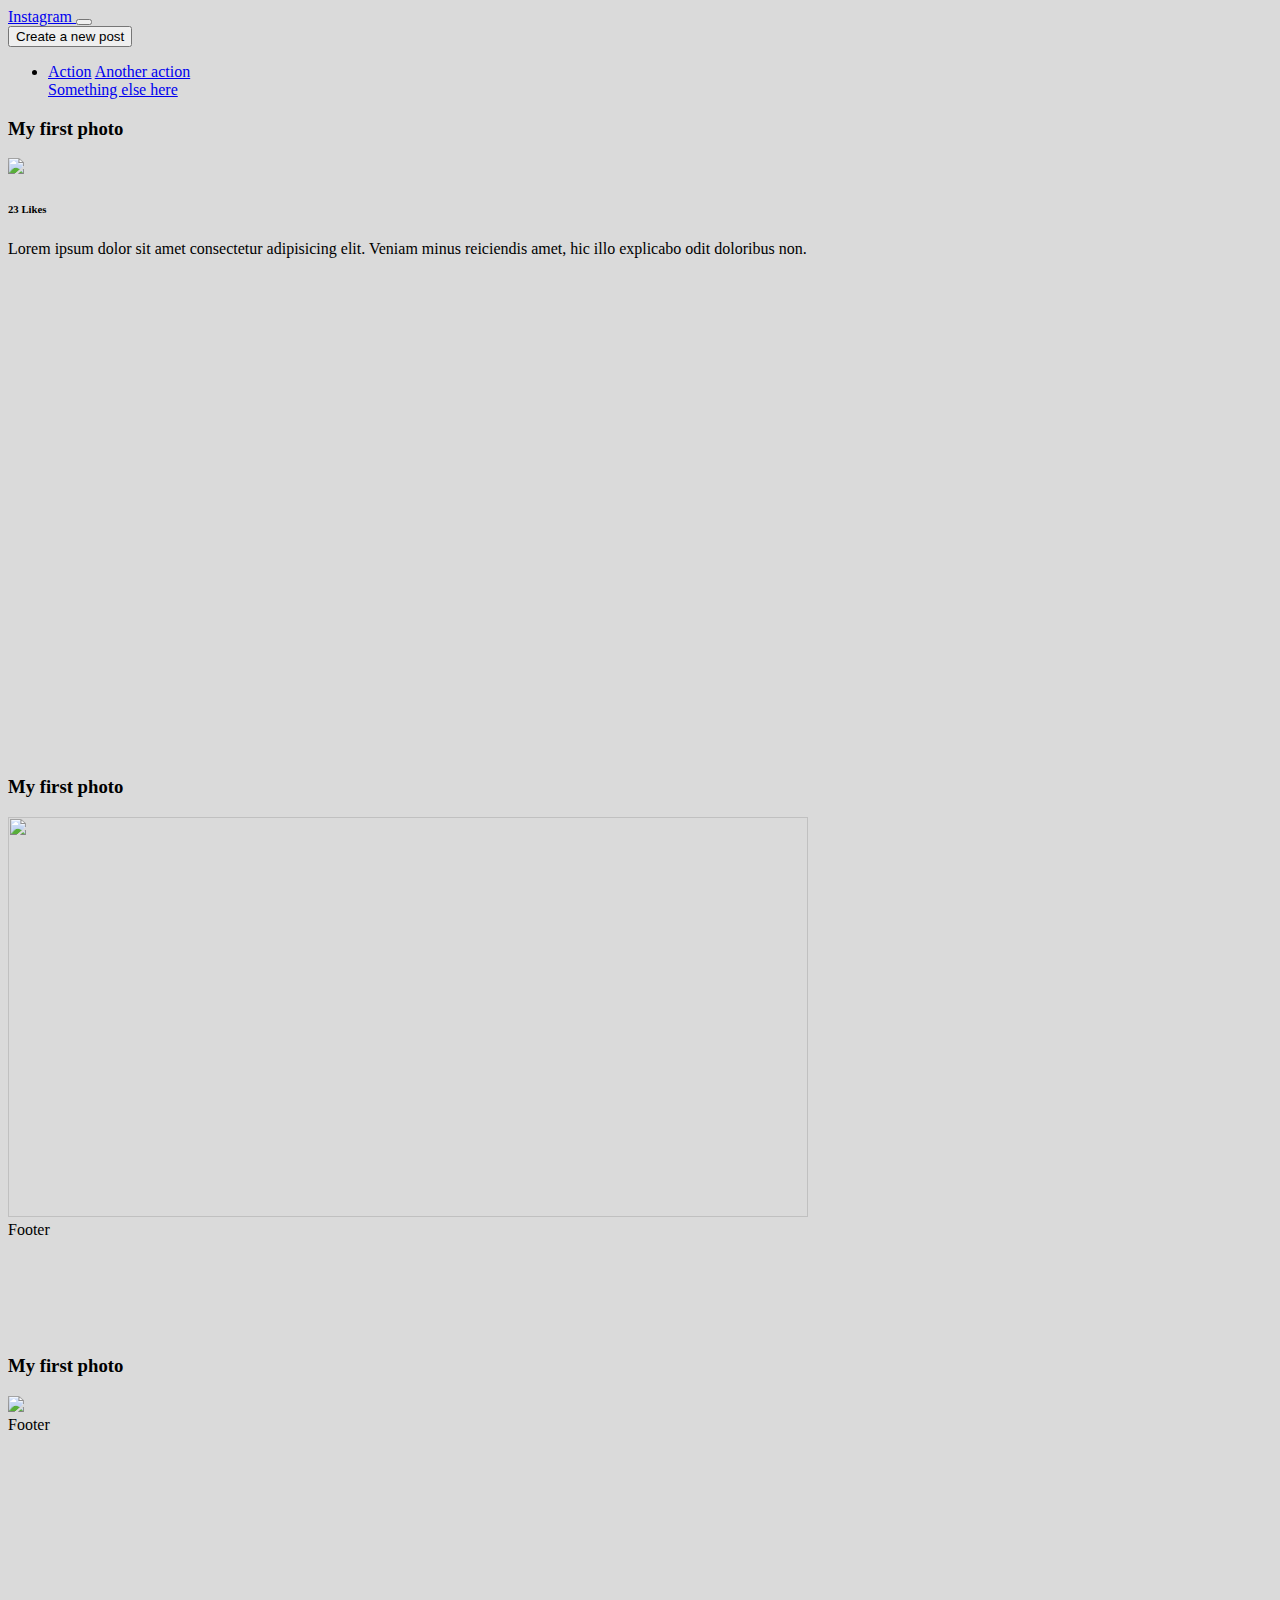
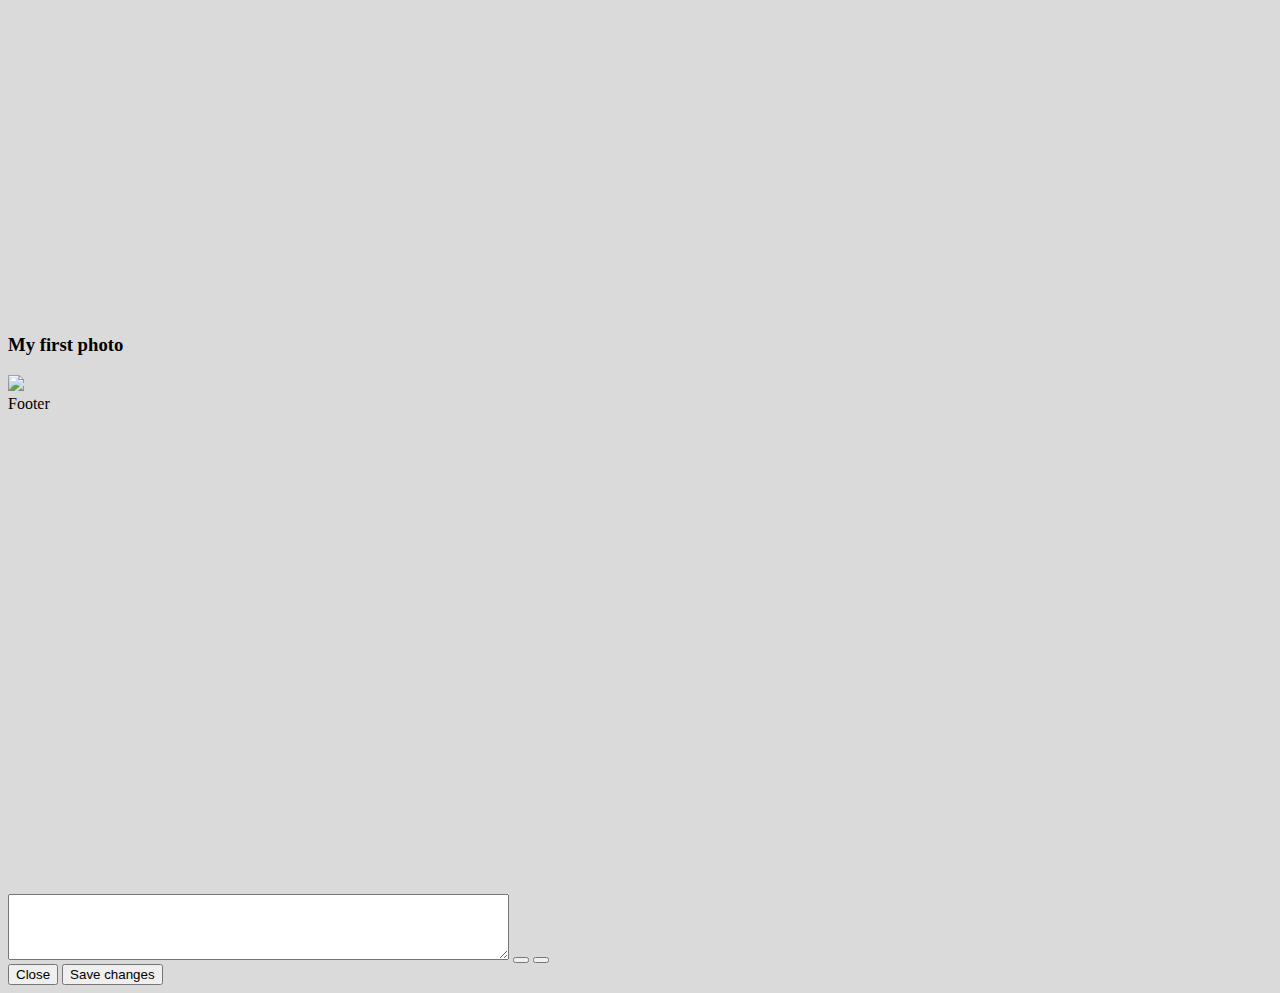
==== index2.html @ 8cc17554 "subida github" ====
<!DOCTYPE html>
<html lang="en">

<head>
    <meta charset="UTF-8">
    <meta name="viewport" content="width=device-width, initial-scale=1.0">
    <link rel="stylesheet" href="https://cdn.jsdelivr.net/npm/bootstrap@4.6.0/dist/css/bootstrap.min.css"
        integrity="sha384-B0vP5xmATw1+K9KRQjQERJvTumQW0nPEzvF6L/Z6nronJ3oUOFUFpCjEUQouq2+l" crossorigin="anonymous">
    <link rel="stylesheet" href="https://cdnjs.cloudflare.com/ajax/libs/font-awesome/5.15.3/css/all.min.css"
        integrity="sha512-iBBXm8fW90+nuLcSKlbmrPcLa0OT92xO1BIsZ+ywDWZCvqsWgccV3gFoRBv0z+8dLJgyAHIhR35VZc2oM/gI1w=="
        crossorigin="anonymous" />
    <link rel="stylesheet" href="style.css">
    <title>The Instagram Photo Feed (with Bootstrap)</title>
</head>

<body style="background-color: #DADADA;">
    <nav class="navbar navbar-expand-lg navbar-light bg-light sticky-top">
        <a class="navbar-brand" href="#">
            <i class="fab fa-instagram"></i> Instagram
        </a>
        <button class="navbar-toggler" type="button" data-toggle="collapse" data-target="#navbarSupportedContent"
            aria-controls="navbarSupportedContent" aria-expanded="false" aria-label="Toggle navigation">
            <span class="navbar-toggler-icon"></span>
        </button>

        <div class="collapse navbar-collapse" id="navbarSupportedContent">
            <form class="form-inline my-2 my-lg-0 ml-auto">
                <button class="btn btn-success my-2 my-sm-0" type="button" data-toggle="modal"
                    data-target="#newpost">Create a new post</button>
            </form>
            <ul class="navbar-nav">
                <li class="nav-item dropdown">
                    <a class="nav-link dropdown-toggle" href="#" id="navbarDropdown" role="button"
                        data-toggle="dropdown" aria-haspopup="true" aria-expanded="false">
                        <i class="fas fa-cog"></i>
                    </a>
                    <div class="dropdown-menu dropdown-menu-right" aria-labelledby="navbarDropdown">
                        <a class="dropdown-item" href="#">Action</a>
                        <a class="dropdown-item" href="#">Another action</a>
                        <div class="dropdown-divider"></div>
                        <a class="dropdown-item" href="#">Something else here</a>
                    </div>
                </li>
            </ul>
        </div>
    </nav>

    <div class="container-fluid bg-light py-2">
        <div class="row">
            <div class="col-md-12 mx-2 justify-content-center">
                <a class="btn btn-secondary btn-sm px-auto" href="./index.html">
                    <i class="fas fa-th"></i>
                </a>
                <a class="btn btn-secondary btn-sm px-auto" href="./index2.html">
                    <i class="fas fa-bars"></i>
                </a>
            </div>
        </div>
    </div>


    <div class="container">
        <div class="card border-success mx-auto my-5" style="max-width: 50rem; height: 40rem;">
            <div class="card-header bg-transparent border-success">
                <h3>My first photo</h3>
            </div>
            <div>
                <img src="https://ichef.bbci.co.uk/news/640/cpsprodpb/10E9B/production/_109757296_gettyimages-1128004359.jpg" style="max-width: 50rem; height: 25rem;">
            </div>
            <div class="card-footer bg-transparent border-success">
                <h6>23 Likes</h6>
                <p>Lorem ipsum dolor sit amet consectetur adipisicing elit. Veniam minus reiciendis amet, hic illo explicabo odit doloribus non.</p>
                <i class="far fa-heart"></i>
            </div>
        </div>
        
        <div class="card border-success mx-auto my-5" style="max-width: 50rem; height: 35rem;">
            <div class="card-header bg-transparent border-success">
                <h3>My first photo</h3>
            </div>
            <div>
                <img src="https://hvnachomenes.com/wp-content/uploads/2020/05/perrita-embarazada.jpg" style="width: 50rem; height: 25rem;">
            </div>
            <div class="card-footer bg-transparent border-success">Footer</div>
        </div>

        <div class="card border-success mx-auto my-5" style="max-width: 50rem; height: 35rem;">
            <div class="card-header bg-transparent border-success">
                <h3>My first photo</h3>
            </div>
            <div>
                <img src="https://hvnachomenes.com/wp-content/uploads/2020/05/perrita-embarazada.jpg" style="max-width: 50rem; height: 25rem;">
            </div>
            <div class="card-footer bg-transparent border-success">Footer</div>
        </div>

        <div class="card border-success mx-auto my-5" style="max-width: 50rem; height: 35rem;">
            <div class="card-header bg-transparent border-success">
                <h3>My first photo</h3>
            </div>
            <div>
                <img src="https://hvnachomenes.com/wp-content/uploads/2020/05/perrita-embarazada.jpg" style="max-width: 50rem; height: 25rem;">

            </div>
            <div class="card-footer bg-transparent border-success">Footer</div>
        </div>

    </div>










    <div class="modal fade" tabindex="-1" id="newpost">
        <div class="modal-dialog">
            <div class="modal-content">
                <div class="modal-body">
                    <textarea cols="60" rows="4" class="font-control"></textarea>
                    <button class="btn btn-light btn-sm">
                        <i class="fas fa-camera"></i>
                    </button>
                    <button class="btn btn-light btn-sm">
                        <i class="fas fa-map-marker-alt"></i>
                    </button>
                </div>
                <div class="modal-footer">
                    <button type="button" class="btn btn-secondary" data-dismiss="modal">Close</button>
                    <button type="button" class="btn btn-primary">Save changes</button>
                </div>
            </div>
        </div>
    </div>
    <script src="https://code.jquery.com/jquery-3.5.1.slim.min.js"
        integrity="sha384-DfXdz2htPH0lsSSs5nCTpuj/zy4C+OGpamoFVy38MVBnE+IbbVYUew+OrCXaRkfj"
        crossorigin="anonymous"></script>
    <script src="https://cdn.jsdelivr.net/npm/bootstrap@4.6.0/dist/js/bootstrap.bundle.min.js"
        integrity="sha384-Piv4xVNRyMGpqkS2by6br4gNJ7DXjqk09RmUpJ8jgGtD7zP9yug3goQfGII0yAns"
        crossorigin="anonymous"></script>
</body>

</html>
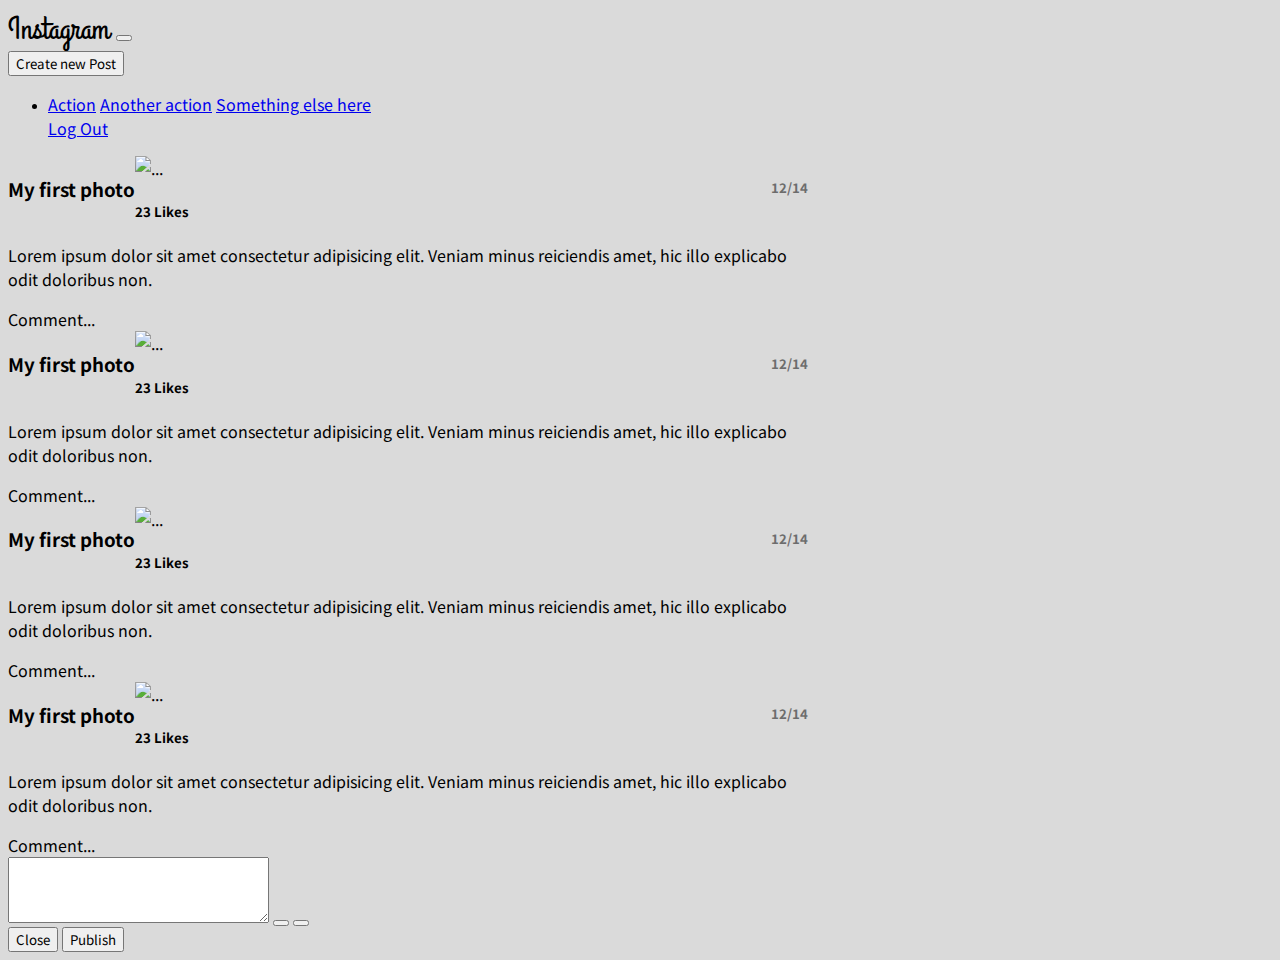
==== commit 3f6fed10: "arreglado" ====
--- a/index2.html
+++ b/index2.html
@@ -3,144 +3,182 @@
 
 <head>
     <meta charset="UTF-8">
+    <meta http-equiv="X-UA-Compatible" content="IE=edge">
     <meta name="viewport" content="width=device-width, initial-scale=1.0">
+    <title>gitpod</title>
     <link rel="stylesheet" href="https://cdn.jsdelivr.net/npm/bootstrap@4.6.0/dist/css/bootstrap.min.css"
         integrity="sha384-B0vP5xmATw1+K9KRQjQERJvTumQW0nPEzvF6L/Z6nronJ3oUOFUFpCjEUQouq2+l" crossorigin="anonymous">
+        <link rel="preconnect" href="https://fonts.gstatic.com">
+<link href="https://fonts.googleapis.com/css2?family=Grand+Hotel&display=swap" rel="stylesheet">
     <link rel="stylesheet" href="https://cdnjs.cloudflare.com/ajax/libs/font-awesome/5.15.3/css/all.min.css"
         integrity="sha512-iBBXm8fW90+nuLcSKlbmrPcLa0OT92xO1BIsZ+ywDWZCvqsWgccV3gFoRBv0z+8dLJgyAHIhR35VZc2oM/gI1w=="
         crossorigin="anonymous" />
-    <link rel="stylesheet" href="style.css">
-    <title>The Instagram Photo Feed (with Bootstrap)</title>
+    <link rel="preconnect" href="https://fonts.gstatic.com">
+    <link href="https://fonts.googleapis.com/css2?family=Noto+Sans+JP:wght@500&display=swap" rel="stylesheet">
+    <link rel="stylesheet" href="./style.css">
 </head>
 
 <body style="background-color: #DADADA;">
+
     <nav class="navbar navbar-expand-lg navbar-light bg-light sticky-top">
-        <a class="navbar-brand" href="#">
-            <i class="fab fa-instagram"></i> Instagram
-        </a>
-        <button class="navbar-toggler" type="button" data-toggle="collapse" data-target="#navbarSupportedContent"
-            aria-controls="navbarSupportedContent" aria-expanded="false" aria-label="Toggle navigation">
-            <span class="navbar-toggler-icon"></span>
-        </button>
+        <div class="container">
+            <a class="navbar-brand" style="font-family: 'Grand Hotel', cursive;" id="instagram">
+                <i class="fab fa-instagram"></i> Instagram
+            </a>
+            <button class="navbar-toggler" type="button" data-toggle="collapse" data-target="#navbarSupportedContent"
+                aria-controls="navbarSupportedContent" aria-expanded="false" aria-label="Toggle navigation">
+                <span class="navbar-toggler-icon"></span>
+            </button>
 
-        <div class="collapse navbar-collapse" id="navbarSupportedContent">
-            <form class="form-inline my-2 my-lg-0 ml-auto">
-                <button class="btn btn-success my-2 my-sm-0" type="button" data-toggle="modal"
-                    data-target="#newpost">Create a new post</button>
-            </form>
-            <ul class="navbar-nav">
-                <li class="nav-item dropdown">
-                    <a class="nav-link dropdown-toggle" href="#" id="navbarDropdown" role="button"
-                        data-toggle="dropdown" aria-haspopup="true" aria-expanded="false">
-                        <i class="fas fa-cog"></i>
-                    </a>
-                    <div class="dropdown-menu dropdown-menu-right" aria-labelledby="navbarDropdown">
-                        <a class="dropdown-item" href="#">Action</a>
-                        <a class="dropdown-item" href="#">Another action</a>
-                        <div class="dropdown-divider"></div>
-                        <a class="dropdown-item" href="#">Something else here</a>
-                    </div>
-                </li>
-            </ul>
+            <div class="collapse navbar-collapse" id="navbarSupportedContent">
+                <form class="form-inline my-2 my-lg-0 ml-auto">
+                    <button class="btn btn-success my-2 px-4" type="button" data-toggle="modal" data-target="#newPost"
+                        style="font-family: 'Noto Sans JP', sans-serif;">Create new Post</button>
+                </form>
+                <ul class="navbar-nav">
+                    <li class="nav-item dropdown">
+                        <a class="nav-link dropdown-toggle" href="#" id="navbarDropdown" role="button"
+                            data-toggle="dropdown" aria-haspopup="true" aria-expanded="false">
+                            <i class="fas fa-cog"></i>
+                        </a>
+                        <div class="dropdown-menu dropdown-menu-right" aria-labelledby="navbarDropdown"
+                            style="font-family: 'Noto Sans JP', sans-serif;">
+                            <a class="dropdown-item" href="#">Action</a>
+                            <a class="dropdown-item" href="#">Another action</a>
+                            <a class="dropdown-item" href="#">Something else here</a>
+                            <div class="dropdown-divider"></div>
+                            <a class="dropdown-item" href="#">Log Out</a>
+                        </div>
+                    </li>
+                </ul>
+            </div>
         </div>
     </nav>
 
     <div class="container-fluid bg-light py-2">
         <div class="row">
-            <div class="col-md-12 mx-2 justify-content-center">
-                <a class="btn btn-secondary btn-sm px-auto" href="./index.html">
+            <div class="col-md-12 text-center">
+                <a class="btn btn-secondary btn-sm" href="./index2.html">
+                    <i class="fas fa-bars"></i>
+                </a>
+                <a class="btn btn-secondary btn-sm" href="./index.html">
                     <i class="fas fa-th"></i>
-                </a>
-                <a class="btn btn-secondary btn-sm px-auto" href="./index2.html">
-                    <i class="fas fa-bars"></i>
                 </a>
             </div>
         </div>
     </div>
 
 
-    <div class="container">
-        <div class="card border-success mx-auto my-5" style="max-width: 50rem; height: 40rem;">
-            <div class="card-header bg-transparent border-success">
-                <h3>My first photo</h3>
+        <div class="container">
+            <div class="card mx-auto mt-4" style="width: 50rem; font-family: 'Noto Sans JP', sans-serif;">
+                <div class="card">
+                    <div class="card-body p-2">
+                        <h3 style="float: left;">My first photo</h3>
+                        <h5 style="float: right; opacity: .5; ">12/14</h5>
+                    </div>
+                </div>
+                <img src="https://images.pexels.com/photos/132037/pexels-photo-132037.jpeg?auto=compress&cs=tinysrgb&dpr=2&h=650&w=940"
+                    class="card-img-top" alt="...">
+                <div class="card-body">
+                    <h5 class="card-title">23 Likes</h5>
+                    <p class="card-text">Lorem ipsum dolor sit amet consectetur adipisicing elit. Veniam minus
+                        reiciendis amet, hic illo explicabo odit doloribus non.</p>
+                        <i class="far fa-heart mr-3"></i>Comment...<i class="fas fa-ellipsis-v pr-4" style="float: right;"></i>
+                </div>
             </div>
-            <div>
-                <img src="https://ichef.bbci.co.uk/news/640/cpsprodpb/10E9B/production/_109757296_gettyimages-1128004359.jpg" style="max-width: 50rem; height: 25rem;">
+        
+        
+            <div class="container">
+            <div class="card mx-auto mt-5" style="width: 50rem; font-family: 'Noto Sans JP', sans-serif;">
+                <div class="card">
+                    <div class="card-body p-2">
+                        <h3 style="float: left;">My first photo</h3>
+                        <h5 style="float: right; opacity: .5; ">12/14</h5>
+                    </div>
+                </div>
+                <img src="https://images.pexels.com/photos/2082949/pexels-photo-2082949.jpeg?auto=compress&cs=tinysrgb&dpr=2&h=650&w=940"
+                    class="card-img-top" alt="...">
+                <div class="card-body">
+                    <h5 class="card-title">23 Likes</h5>
+                    <p class="card-text">Lorem ipsum dolor sit amet consectetur adipisicing elit. Veniam minus
+                        reiciendis amet, hic illo explicabo odit doloribus non.</p>
+                        <i class="far fa-heart mr-3"></i>Comment...<i class="fas fa-ellipsis-v pr-4" style="float: right;"></i>
+                </div>
             </div>
-            <div class="card-footer bg-transparent border-success">
-                <h6>23 Likes</h6>
-                <p>Lorem ipsum dolor sit amet consectetur adipisicing elit. Veniam minus reiciendis amet, hic illo explicabo odit doloribus non.</p>
-                <i class="far fa-heart"></i>
+        
+        
+            <div class="container">
+            <div class="card mx-auto mt-5" style="width: 50rem; font-family: 'Noto Sans JP', sans-serif;">
+                <div class="card">
+                    <div class="card-body p-2">
+                        <h3 style="float: left;">My first photo</h3>
+                        <h5 style="float: right; opacity: .5; ">12/14</h5>
+                    </div>
+                </div>
+                <img src="https://images.pexels.com/photos/592077/pexels-photo-592077.jpeg?auto=compress&cs=tinysrgb&dpr=2&h=650&w=940"
+                    class="card-img-top" alt="...">
+                <div class="card-body">
+                    <h5 class="card-title">23 Likes</h5>
+                    <p class="card-text">Lorem ipsum dolor sit amet consectetur adipisicing elit. Veniam minus
+                        reiciendis amet, hic illo explicabo odit doloribus non.</p>
+                        <i class="far fa-heart mr-3"></i>Comment...<i class="fas fa-ellipsis-v pr-4" style="float: right;"></i>
+                </div>
+            </div>
+
+
+            <div class="container">
+            <div class="card mx-auto mt-5" style="width: 50rem; font-family: 'Noto Sans JP', sans-serif;">
+                <div class="card">
+                    <div class="card-body p-2">
+                        <h3 style="float: left;">My first photo</h3>
+                        <h5 style="float: right; opacity: .5; ">12/14</h5>
+                    </div>
+                </div>
+                <img src="https://images.pexels.com/photos/814499/pexels-photo-814499.jpeg?auto=compress&cs=tinysrgb&dpr=2&h=650&w=940"
+                    class="card-img-top" alt="...">
+                <div class="card-body">
+                    <h5 class="card-title">23 Likes</h5>
+                    <p class="card-text">Lorem ipsum dolor sit amet consectetur adipisicing elit. Veniam minus
+                        reiciendis amet, hic illo explicabo odit doloribus non.</p>
+                        <i class="far fa-heart mr-3"></i>Comment...<i class="fas fa-ellipsis-v pr-4" style="float: right;"></i>
+                </div>
+            </div>
+        
+
+
+
+        <div class="modal fade" tabindex="-1" id="newPost">
+            <div class="modal-dialog">
+                <div class="modal-content">
+                    <div class="modal-body">
+                        <textarea cols="30" rows="4" class="form-control mb-2"></textarea>
+                        <button class="btn btn-light btn-sm">
+                            <i class="fas fa-camera"></i>
+                        </button>
+                        <button class="btn btn-light btn-sm">
+                            <i class="fas fa-map-marker-alt"></i>
+                        </button>
+
+                    </div>
+                    <div class="modal-footer">
+                        <button type="button" class="btn btn-light" data-dismiss="modal"
+                            style="font-family: 'Noto Sans JP', sans-serif;">Close</button>
+                        <button type="button" class="btn btn-success"
+                            style="font-family: 'Noto Sans JP', sans-serif;">Publish</button>
+                    </div>
+                </div>
             </div>
         </div>
-        
-        <div class="card border-success mx-auto my-5" style="max-width: 50rem; height: 35rem;">
-            <div class="card-header bg-transparent border-success">
-                <h3>My first photo</h3>
-            </div>
-            <div>
-                <img src="https://hvnachomenes.com/wp-content/uploads/2020/05/perrita-embarazada.jpg" style="width: 50rem; height: 25rem;">
-            </div>
-            <div class="card-footer bg-transparent border-success">Footer</div>
-        </div>
-
-        <div class="card border-success mx-auto my-5" style="max-width: 50rem; height: 35rem;">
-            <div class="card-header bg-transparent border-success">
-                <h3>My first photo</h3>
-            </div>
-            <div>
-                <img src="https://hvnachomenes.com/wp-content/uploads/2020/05/perrita-embarazada.jpg" style="max-width: 50rem; height: 25rem;">
-            </div>
-            <div class="card-footer bg-transparent border-success">Footer</div>
-        </div>
-
-        <div class="card border-success mx-auto my-5" style="max-width: 50rem; height: 35rem;">
-            <div class="card-header bg-transparent border-success">
-                <h3>My first photo</h3>
-            </div>
-            <div>
-                <img src="https://hvnachomenes.com/wp-content/uploads/2020/05/perrita-embarazada.jpg" style="max-width: 50rem; height: 25rem;">
-
-            </div>
-            <div class="card-footer bg-transparent border-success">Footer</div>
-        </div>
-
-    </div>
 
 
 
 
-
-
-
-
-
-
-    <div class="modal fade" tabindex="-1" id="newpost">
-        <div class="modal-dialog">
-            <div class="modal-content">
-                <div class="modal-body">
-                    <textarea cols="60" rows="4" class="font-control"></textarea>
-                    <button class="btn btn-light btn-sm">
-                        <i class="fas fa-camera"></i>
-                    </button>
-                    <button class="btn btn-light btn-sm">
-                        <i class="fas fa-map-marker-alt"></i>
-                    </button>
-                </div>
-                <div class="modal-footer">
-                    <button type="button" class="btn btn-secondary" data-dismiss="modal">Close</button>
-                    <button type="button" class="btn btn-primary">Save changes</button>
-                </div>
-            </div>
-        </div>
-    </div>
-    <script src="https://code.jquery.com/jquery-3.5.1.slim.min.js"
-        integrity="sha384-DfXdz2htPH0lsSSs5nCTpuj/zy4C+OGpamoFVy38MVBnE+IbbVYUew+OrCXaRkfj"
-        crossorigin="anonymous"></script>
-    <script src="https://cdn.jsdelivr.net/npm/bootstrap@4.6.0/dist/js/bootstrap.bundle.min.js"
-        integrity="sha384-Piv4xVNRyMGpqkS2by6br4gNJ7DXjqk09RmUpJ8jgGtD7zP9yug3goQfGII0yAns"
-        crossorigin="anonymous"></script>
+        <script src="https://code.jquery.com/jquery-3.5.1.slim.min.js"
+            integrity="sha384-DfXdz2htPH0lsSSs5nCTpuj/zy4C+OGpamoFVy38MVBnE+IbbVYUew+OrCXaRkfj"
+            crossorigin="anonymous"></script>
+        <script src="https://cdn.jsdelivr.net/npm/bootstrap@4.6.0/dist/js/bootstrap.bundle.min.js"
+            integrity="sha384-Piv4xVNRyMGpqkS2by6br4gNJ7DXjqk09RmUpJ8jgGtD7zP9yug3goQfGII0yAns"
+            crossorigin="anonymous"></script>
 </body>
 
 </html>--- a/style.css
+++ b/style.css
@@ -0,0 +1,3 @@
+#instagram {
+    font-size: 2rem;
+}